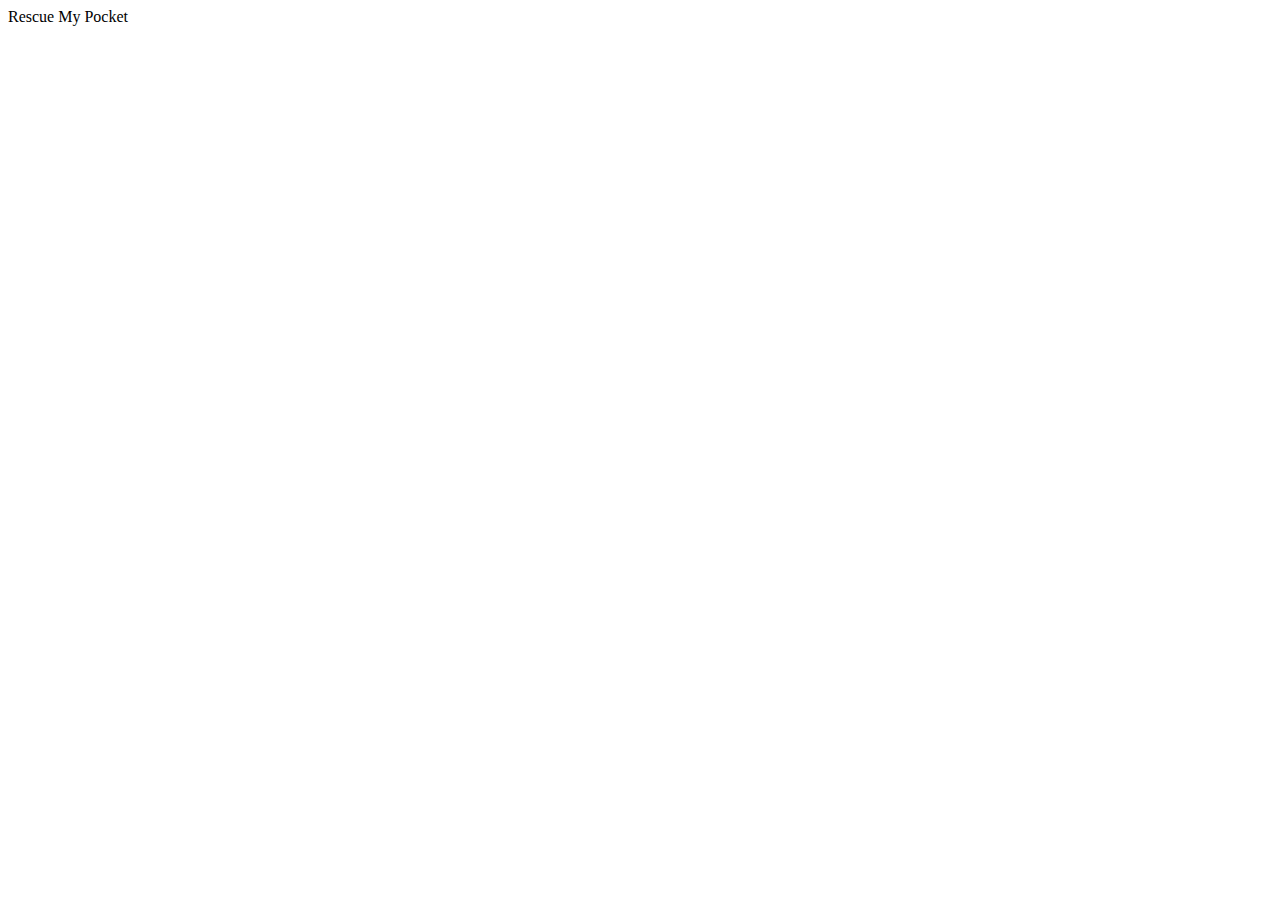
==== Devsoc - Frontend/devsoc.html @ 33f7271a "First fcommit" ====
<!DOCTYPE html>
<html>
<head>
	<title>Rescue My Pocket</title>
	<link rel="stylesheet" type="text/css" href="devsoc.css"></link>
</head>
<body>
	<div class="main">Rescue My Pocket</div>
  <div class="search">
  <input type="search" class="search-box" />
  <span class="search-button">
    <span class="search-icon"></span>
  </span>
</div>
<script src="devsoc.js"></script>
</body>
</html>
---- Devsoc - Frontend/devsoc.css ----
$background-color: #2A2E37;
$search-bg-color: #242628;
$icon-color: #00FEDE;
$transition: all .5s ease;
* {
  box-sizing: border-box;
}

body {
  background: $background-color;
}

.search {
  width: 100px;
  height: 100px;
  margin: 40px auto 0;
  background-color: $search-bg-color;
  position: relative;
  overflow: hidden;
  transition: $transition;
  &:before {
    content: '';
    display: block;
    width: 3px;
    height: 100%;
    position: relative;
    background-color: $icon-color;
    transition: $transition;
  }
  &.open {
    width: 420px;
    &:before {
      height: 60px;
      margin: 20px 0 20px 30px;
      position: absolute;
    }
  }
}

.search-box {
  width: 100%;
  height: 100%;
  box-shadow: none;
  border: none;
  background: transparent;
  color: #fff;
  padding: 20px 100px 20px 45px;
  font-size: 40px;
  &:focus {
    outline: none;
  }
}

.search-button {
  width: 100px;
  height: 100px;
  display: block;
  position: absolute;
  right: 0;
  top: 0;
  padding: 20px;
  cursor: pointer;
}

.search-icon {
  width: 40px;
  height: 40px;
  border-radius: 40px;
  border: 3px solid $icon-color;
  display: block;
  position: relative;
  margin-left: 5px;
  transition: $transition;
  &:before {
    content: '';
    width: 3px;
    height: 15px;
    position: absolute;
    right: -2px;
    top: 30px;
    display: block;
    background-color: $icon-color;
    transform: rotate(-45deg);
    transition: $transition;
  }
  &:after {
    content: '';
    width: 3px;
    height: 15px;
    position: absolute;
    right: -12px;
    top: 40px;
    display: block;
    background-color: $icon-color;
    transform: rotate(-45deg);
    transition: $transition;
  }
  .open & {
    margin: 0;
    width: 60px;
    height: 60px;
    border-radius: 60px;
    &:before {
      transform: rotate(52deg);
      right: 22px;
      top: 23px;
      height: 18px;
    }
    &:after {
      transform: rotate(-230deg);
      right: 22px;
      top: 13px;
      height: 18px;
    }
  }
}
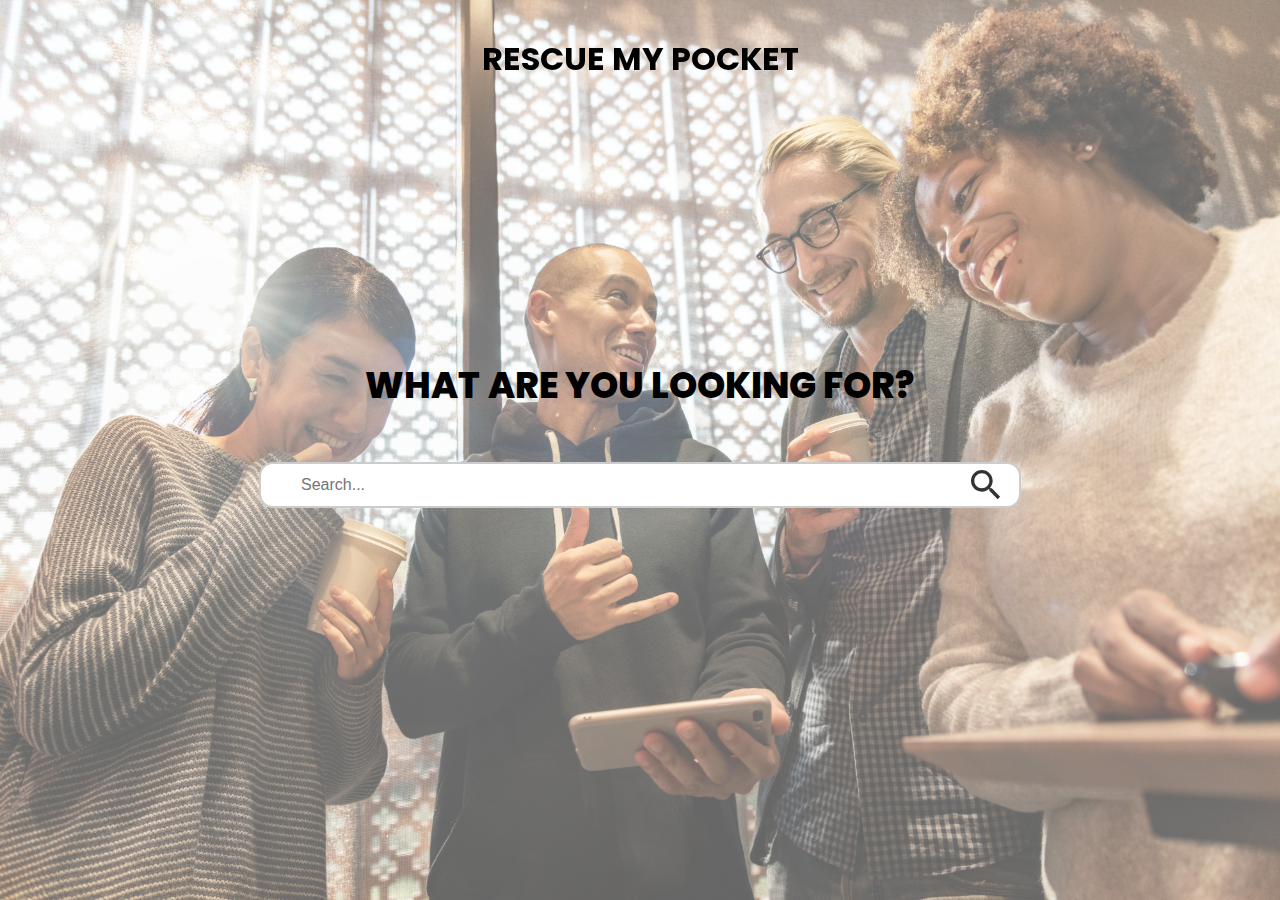
==== commit 8589e29e: "First Commitf" ====
--- a/Devsoc - Frontend/devsoc.html
+++ b/Devsoc - Frontend/devsoc.html
@@ -2,16 +2,42 @@
 <html>
 <head>
 	<title>Rescue My Pocket</title>
+	<meta http-equiv="Content-Type" content="text/html; charset=UTF-8" />
+    <meta name="viewport" content="width=device-width, initial-scale=1" />
+    <meta http-equiv="X-UA-Compatible" content="IE=edge" />
+     <link href="https://fonts.googleapis.com/css?family=Poppins:400,800" rel="stylesheet" />
 	<link rel="stylesheet" type="text/css" href="devsoc.css"></link>
 </head>
 <body>
-	<div class="main">Rescue My Pocket</div>
-  <div class="search">
-  <input type="search" class="search-box" />
-  <span class="search-button">
-    <span class="search-icon"></span>
-  </span>
-</div>
+	<div class="s004">
+		<h1 class="top"> RESCUE MY POCKET</h1>
+		<img class="back" src="Assets/main1.jpg">
+		<form>
+			<fieldset>
+			<legend> WHAT ARE YOU LOOKING FOR?</legend>
+			<div class="inner-form">
+            <div class="input-field">
+              <input class="form-control" id="choices-text-preset-values" type="text" placeholder="Search..." />
+              <button class="btn-search" type="button">
+                <svg xmlns="http://www.w3.org/2000/svg" width="24" height="24" viewBox="0 0 24 24">
+                  <path d="M15.5 14h-.79l-.28-.27C15.41 12.59 16 11.11 16 9.5 16 5.91 13.09 3 9.5 3S3 5.91 3 9.5 5.91 16 9.5 16c1.61 0 3.09-.59 4.23-1.57l.27.28v.79l5 4.99L20.49 19l-4.99-5zm-6 0C7.01 14 5 11.99 5 9.5S7.01 5 9.5 5 14 7.01 14 9.5 11.99 14 9.5 14z"></path>
+                </svg>
+              </button>
+            </div>
+          </div>
+          <!-- <div class="suggestion-wrap">
+            <span>New Arrivals</span>
+            <span>Ladies</span>
+            <span>Mens</span>
+            <span>Accessories</span>
+            <span>Sale</span>
+          </div> -->
+        </fieldset>
+      </form>
+    </div>
+
+
+	
 <script src="devsoc.js"></script>
 </body>
 </html>--- a/Devsoc - Frontend/devsoc.css
+++ b/Devsoc - Frontend/devsoc.css
@@ -1,116 +1,222 @@
-$background-color: #2A2E37;
-$search-bg-color: #242628;
-$icon-color: #00FEDE;
-$transition: all .5s ease;
+html {
+  line-height: 1.15;
+  /* 1 */
+  -ms-text-size-adjust: 100%;
+  /* 2 */
+  -webkit-text-size-adjust: 100%;
+  /* 2 */
+}
+
+
+body {
+  margin: 0px;
+  padding:0px;
+}
+.back{
+  position:absolute;
+  max-width:100%;
+  width:auto;
+  height:100vh;
+  z-index:-1;
+  opacity: 0.6;
+}
+h1 {
+  font-size: 2em;
+  margin: 0.67em 0;
+}
+.top{
+  position:fixed;
+  top: 20px;
+  z-index: 2;
+}
+
+
+input[type=text] {
+  width: 100%;
+  box-sizing: border-box;
+  border: 2px solid #ccc;
+  border-radius: 14px;
+  font-size: 16px;
+  background-color: white;
+  background-image: url('searchicon.png');
+  background-position: 10px 10px; 
+  background-repeat: no-repeat;
+  padding: 12px 20px 12px 40px;
+  /*-webkit-transition: width 0.4s ease-in-out;
+  transition: width 0.4s ease-in-out;
+}
+
+input[type=text]:focus {
+  width: 100%;*/
+}
+fieldset{
+  border:0;
+
+}
+
+template {
+  display: none;
+}
 * {
   box-sizing: border-box;
 }
 
-body {
-  background: $background-color;
-}
-
-.search {
-  width: 100px;
-  height: 100px;
-  margin: 40px auto 0;
-  background-color: $search-bg-color;
+.s004 {
+  min-height: 100vh;
+  display: -ms-flexbox;
+  display: flex;
+  -ms-flex-pack: center;
+      justify-content: center;
+  -ms-flex-align: center;
+      align-items: center;
+  font-family: 'Poppins', sans-serif;
+  background-size: cover;
+  background-position: center center;
+  padding: 15px;
+}
+
+.s004 form {
+  width: 100%;
+  max-width: 790px;
+}
+
+.s004 form legend {
+  font-size: 36px;
+  color: #000;
+  font-weight: 800;
+  text-align: center;
+  margin-bottom: 50px;
+}
+
+.s004 form .inner-form {
+  width: 100%;
+  margin-bottom: 17px;
+}
+
+.s004 form .inner-form .input-field {
+  width: 100%;
   position: relative;
-  overflow: hidden;
-  transition: $transition;
-  &:before {
-    content: '';
-    display: block;
-    width: 3px;
-    height: 100%;
-    position: relative;
-    background-color: $icon-color;
-    transition: $transition;
-  }
-  &.open {
-    width: 420px;
-    &:before {
-      height: 60px;
-      margin: 20px 0 20px 30px;
-      position: absolute;
-    }
-  }
-}
-
-.search-box {
-  width: 100%;
-  height: 100%;
-  box-shadow: none;
-  border: none;
+}
+
+.s004 form .inner-form .input-field .choices {
+  margin-bottom: 0;
+}
+
+.s004 form .inner-form .input-field .choices .choices__inner {
+  min-height: 70px;
+  width: 100%;
   background: transparent;
+  border: 0;
+  background: #fff;
+  display: block;
+  width: 100%;
+  padding: 10px 70px 10px 32px;
+  font-size: 18px;
+  color: #666;
+  border-radius: 34px;
+  display: -ms-flexbox;
+  display: flex;
+  -ms-flex-wrap: wrap;
+      flex-wrap: wrap;
+  -ms-flex-align: center;
+      align-items: center;
+}
+
+.s004 form .inner-form .input-field .choices .choices__inner .choices__list .choices__item {
+  background: #e7e7e7;
+  color: #333;
+  line-height: 33px;
+  border: 0;
+  padding: 0 20px;
+  font-size: 16px;
+}
+
+.s004 form .inner-form .input-field .choices .choices__inner .choices__list .choices__item .choices__button {
+  border-left: 0;
+  color: #b2b2b2;
+  background-image: url(../images/icons/close.svg);
+  background-size: 14px auto;
+  padding-left: 0;
+  opacity: .3;
+  transition: all .2s ease-out, color .2s ease-out;
+}
+
+.s004 form .inner-form .input-field .choices .choices__inner .choices__list .choices__item .choices__button:hover {
+  opacity: 1;
+}
+
+.s004 form .inner-form .input-field .choices .choices__inner .choices__input {
+  font-size: 16px;
+  color: #333;
+  background-color: transparent;
+  margin-bottom: 0;
+}
+
+.s004 form .inner-form .input-field .choices .choices__list--dropdown {
+  background: transparent;
+  font-size: 16px;
   color: #fff;
-  padding: 20px 100px 20px 45px;
-  font-size: 40px;
-  &:focus {
-    outline: none;
-  }
-}
-
-.search-button {
-  width: 100px;
-  height: 100px;
-  display: block;
+  border: 0;
+  padding: 0 32px;
+}
+
+.s004 form .inner-form .input-field .choices .choices__list--dropdown .choices__item {
+  font-size: 13px;
+  height: 25px;
+  line-height: 1.3;
+  padding: 0;
+  padding-top: 5px;
+  opacity: .7;
+}
+
+.s004 form .inner-form .input-field .btn-search {
+  width: 70px;
+  display: -ms-flexbox;
+  display: flex;
+  -ms-flex-align: center;
+      align-items: center;
   position: absolute;
   right: 0;
   top: 0;
-  padding: 20px;
+  height: 100%;
+  background: transparent;
+  border: 0;
+  padding: 0;
   cursor: pointer;
-}
-
-.search-icon {
+  display: flex;
+  -ms-flex-pack: center;
+      justify-content: center;
+  align-items: center;
+}
+
+.s004 form .inner-form .input-field .btn-search svg {
+  fill: #333;
   width: 40px;
   height: 40px;
-  border-radius: 40px;
-  border: 3px solid $icon-color;
-  display: block;
-  position: relative;
-  margin-left: 5px;
-  transition: $transition;
-  &:before {
-    content: '';
-    width: 3px;
-    height: 15px;
-    position: absolute;
-    right: -2px;
-    top: 30px;
-    display: block;
-    background-color: $icon-color;
-    transform: rotate(-45deg);
-    transition: $transition;
-  }
-  &:after {
-    content: '';
-    width: 3px;
-    height: 15px;
-    position: absolute;
-    right: -12px;
-    top: 40px;
-    display: block;
-    background-color: $icon-color;
-    transform: rotate(-45deg);
-    transition: $transition;
-  }
-  .open & {
-    margin: 0;
-    width: 60px;
-    height: 60px;
-    border-radius: 60px;
-    &:before {
-      transform: rotate(52deg);
-      right: 22px;
-      top: 23px;
-      height: 18px;
-    }
-    &:after {
-      transform: rotate(-230deg);
-      right: 22px;
-      top: 13px;
-      height: 18px;
-    }
-  }
-}+  transition: all .2s ease-out, color .2s ease-out;
+}
+
+.s004 form .inner-form .input-field .btn-search:hover, .s004 form .inner-form .input-field .btn-search:focus {
+  outline: 0;
+  box-shadow: none;
+}
+
+.s004 form .inner-form .input-field .btn-search:hover svg, .s004 form .inner-form .input-field .btn-search:focus svg {
+  fill: #000;
+}
+
+/*.s004 form .suggestion-wrap {
+  padding: 0 15px;
+}
+
+.s004 form .suggestion-wrap span {
+  font-size: 14px;
+  font-family: 'Helvetica', sans-serif;
+  display: inline-block;
+  padding: 0 15px;
+  line-height: 32px;
+  color: #fff;
+  border-radius: 16px;
+  margin-right: 10px;
+  margin-bottom: 10px;
+}*/
